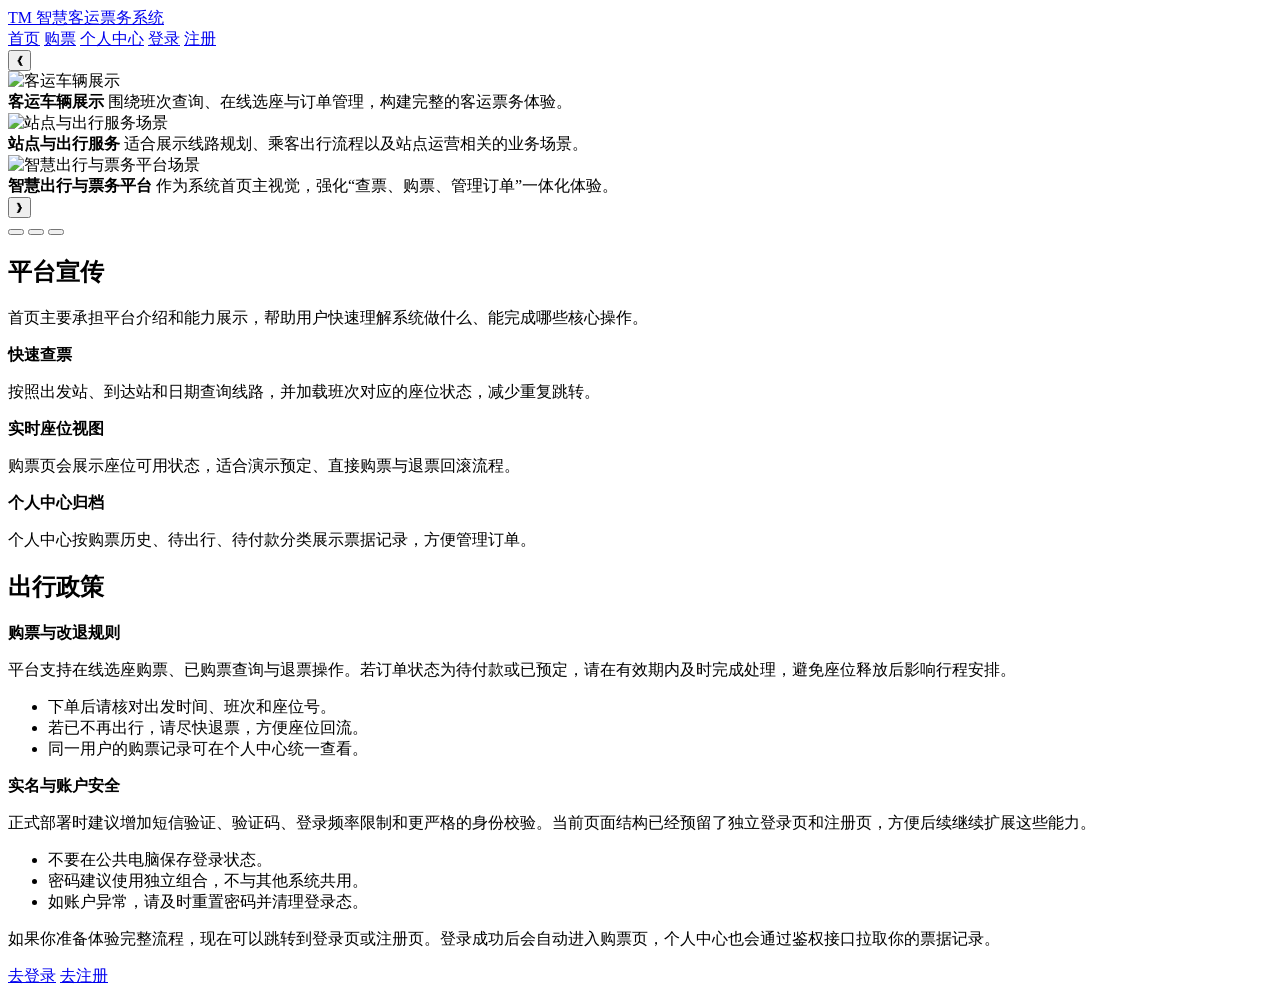
==== web/index.html @ fdf77e4e "init: migrate from mousav1/ticket to Books-QAQ/tickets - Rename module: github.com/mousav1/ticket ->" ====
<!DOCTYPE html>
<html lang="zh-CN">
<head>
  <meta charset="UTF-8">
  <meta name="viewport" content="width=device-width, initial-scale=1.0">
  <title>票务系统 | 首页</title>
  <link rel="stylesheet" href="/assets/css/base.css">
  <link rel="stylesheet" href="/assets/css/index.css">
  <script src="/assets/js/index.js" defer></script>
</head>
<body>
  <header class="topbar">
    <div class="topbar-inner">
      <a class="brand" href="/">
        <span class="brand-badge">TM</span>
        <span>智慧客运票务系统</span>
      </a>
      <nav class="nav-links" aria-label="主导航">
        <a class="is-primary" href="/">首页</a>
        <a href="/booking">购票</a>
        <a href="/profile">个人中心</a>
        <a href="/login">登录</a>
        <a href="/register">注册</a>
      </nav>
    </div>
  </header>

  <main>
    <section class="carousel-stage" aria-label="首页轮播图">
      <div class="carousel-shell">
        <button class="carousel-arrow prev" id="carousel-prev" type="button" aria-label="上一张">&#10094;</button>
        <div class="carousel-track">
          <article class="carousel-slide is-active">
            <img src="/photos/bus.jpg" alt="客运车辆展示">
            <div class="carousel-overlay">
              <strong>客运车辆展示</strong>
              <span>围绕班次查询、在线选座与订单管理，构建完整的客运票务体验。</span>
            </div>
          </article>
          <article class="carousel-slide">
            <img src="/photos/29412585_131322047083_2.jpg" alt="站点与出行服务场景">
            <div class="carousel-overlay">
              <strong>站点与出行服务</strong>
              <span>适合展示线路规划、乘客出行流程以及站点运营相关的业务场景。</span>
            </div>
          </article>
          <article class="carousel-slide">
            <img src="/photos/72899323877e4.png" alt="智慧出行与票务平台场景">
            <div class="carousel-overlay">
              <strong>智慧出行与票务平台</strong>
              <span>作为系统首页主视觉，强化“查票、购票、管理订单”一体化体验。</span>
            </div>
          </article>
        </div>
        <button class="carousel-arrow next" id="carousel-next" type="button" aria-label="下一张">&#10095;</button>
        <div class="carousel-dots">
          <button class="carousel-dot is-active" type="button" aria-label="跳到第 1 张"></button>
          <button class="carousel-dot" type="button" aria-label="跳到第 2 张"></button>
          <button class="carousel-dot" type="button" aria-label="跳到第 3 张"></button>
        </div>
      </div>
    </section>

    <div class="shell">
      <section class="section">
        <div class="section-head">
          <h2>平台宣传</h2>
          <p>首页主要承担平台介绍和能力展示，帮助用户快速理解系统做什么、能完成哪些核心操作。</p>
        </div>
        <div class="grid">
          <article class="panel span-4">
            <strong>快速查票</strong>
            <p>按照出发站、到达站和日期查询线路，并加载班次对应的座位状态，减少重复跳转。</p>
          </article>
          <article class="panel span-4">
            <strong>实时座位视图</strong>
            <p>购票页会展示座位可用状态，适合演示预定、直接购票与退票回滚流程。</p>
          </article>
          <article class="panel span-4">
            <strong>个人中心归档</strong>
            <p>个人中心按购票历史、待出行、待付款分类展示票据记录，方便管理订单。</p>
          </article>
        </div>
      </section>

      <section class="section">
        <div class="section-head">
          <h2>出行政策</h2>
        </div>
        <div class="grid">
          <article class="panel span-6">
            <strong>购票与改退规则</strong>
            <p>平台支持在线选座购票、已购票查询与退票操作。若订单状态为待付款或已预定，请在有效期内及时完成处理，避免座位释放后影响行程安排。</p>
            <ul>
              <li>下单后请核对出发时间、班次和座位号。</li>
              <li>若已不再出行，请尽快退票，方便座位回流。</li>
              <li>同一用户的购票记录可在个人中心统一查看。</li>
            </ul>
          </article>
          <article class="panel span-6">
            <strong>实名与账户安全</strong>
            <p>正式部署时建议增加短信验证、验证码、登录频率限制和更严格的身份校验。当前页面结构已经预留了独立登录页和注册页，方便后续继续扩展这些能力。</p>
            <ul>
              <li>不要在公共电脑保存登录状态。</li>
              <li>密码建议使用独立组合，不与其他系统共用。</li>
              <li>如账户异常，请及时重置密码并清理登录态。</li>
            </ul>
          </article>
        </div>
        <div class="cta-strip">
          <p>如果你准备体验完整流程，现在可以跳转到登录页或注册页。登录成功后会自动进入购票页，个人中心也会通过鉴权接口拉取你的票据记录。</p>
          <div class="actions">
            <a class="button-link btn-primary" href="/login">去登录</a>
            <a class="button-link btn-accent" href="/register">去注册</a>
          </div>
        </div>
      </section>
    </div>
  </main>
</body>
</html>
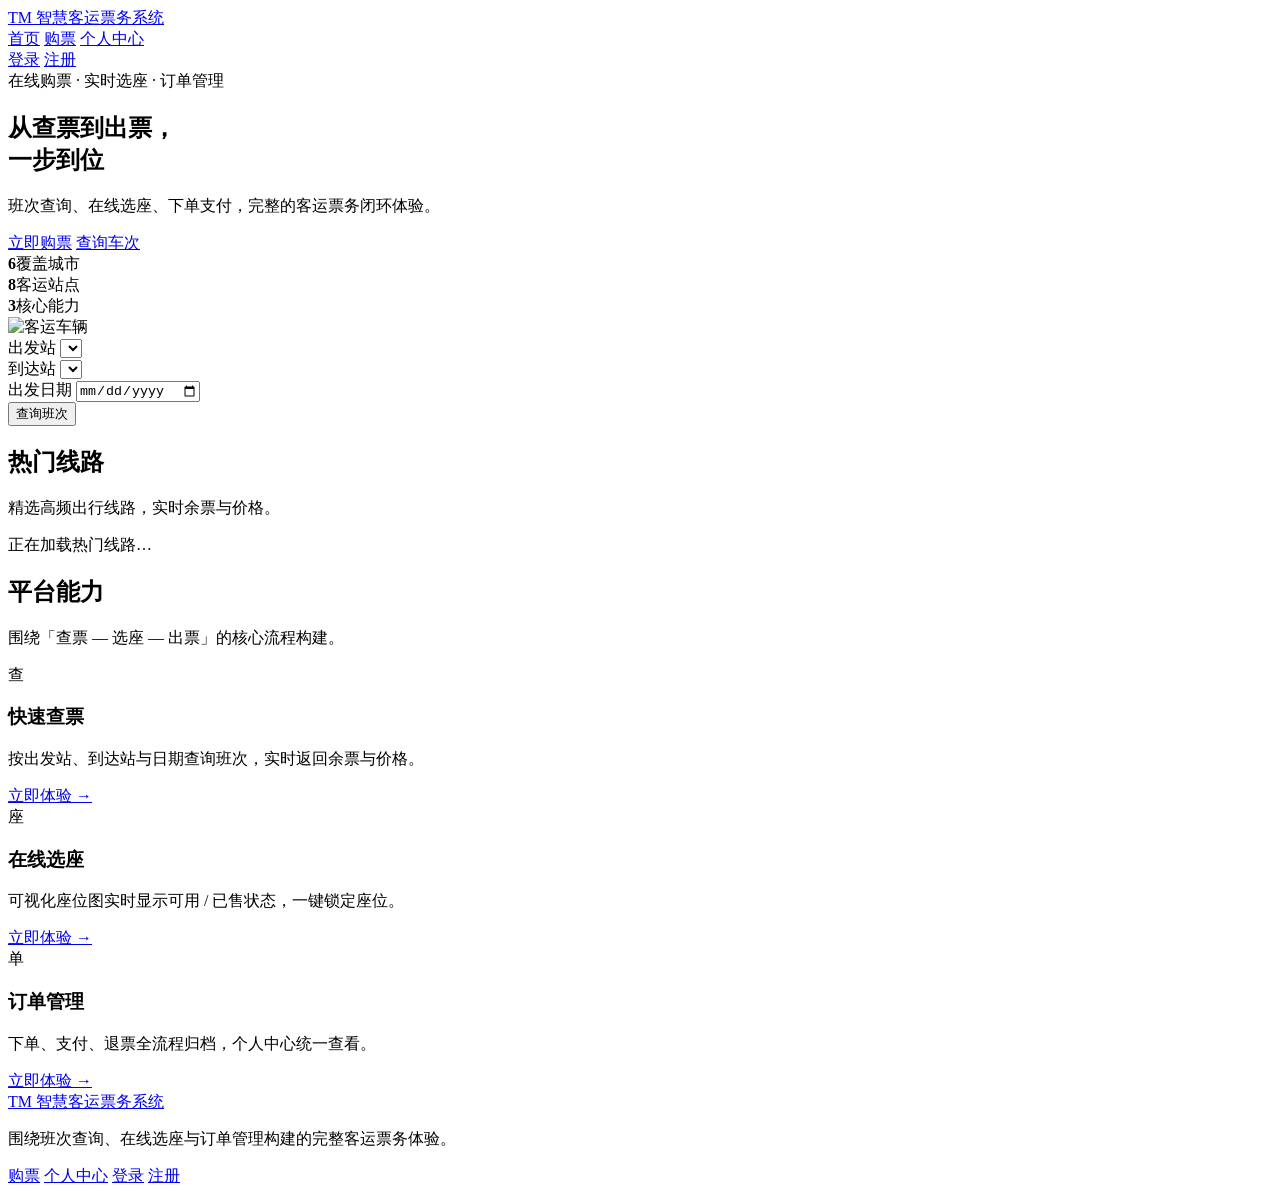
==== commit ab9a3e7d: "feat: 订单支付全链路 + 清理废弃异步购票链路 - 新增订单支付闭环: mock/支付宝双渠道、主动查单兜底、退款幂等 - 新增支付 Provider 抽象层 (internal/payment" ====
--- a/web/index.html
+++ b/web/index.html
@@ -4,9 +4,9 @@
   <meta charset="UTF-8">
   <meta name="viewport" content="width=device-width, initial-scale=1.0">
   <title>票务系统 | 首页</title>
-  <link rel="stylesheet" href="/assets/css/base.css">
-  <link rel="stylesheet" href="/assets/css/index.css">
-  <script src="/assets/js/index.js" defer></script>
+  <link rel="stylesheet" href="/assets/css/base.css?v=20260818-3">
+  <link rel="stylesheet" href="/assets/css/index.css?v=20260818-3">
+  <script src="/assets/js/index.js?v=20260818-3" defer></script>
 </head>
 <body>
   <header class="topbar">
@@ -15,107 +15,120 @@
         <span class="brand-badge">TM</span>
         <span>智慧客运票务系统</span>
       </a>
-      <nav class="nav-links" aria-label="主导航">
-        <a class="is-primary" href="/">首页</a>
-        <a href="/booking">购票</a>
-        <a href="/profile">个人中心</a>
-        <a href="/login">登录</a>
-        <a href="/register">注册</a>
-      </nav>
+      <div class="topbar-right">
+        <nav class="nav-links" aria-label="主导航">
+          <a class="is-primary" href="/">首页</a>
+          <a href="/booking">购票</a>
+          <a href="/profile">个人中心</a>
+        </nav>
+        <a class="nav-ghost" href="/login">登录</a>
+        <a class="nav-solid" href="/register">注册</a>
+      </div>
     </div>
   </header>
 
   <main>
-    <section class="carousel-stage" aria-label="首页轮播图">
-      <div class="carousel-shell">
-        <button class="carousel-arrow prev" id="carousel-prev" type="button" aria-label="上一张">&#10094;</button>
-        <div class="carousel-track">
-          <article class="carousel-slide is-active">
-            <img src="/photos/bus.jpg" alt="客运车辆展示">
-            <div class="carousel-overlay">
-              <strong>客运车辆展示</strong>
-              <span>围绕班次查询、在线选座与订单管理，构建完整的客运票务体验。</span>
-            </div>
-          </article>
-          <article class="carousel-slide">
-            <img src="/photos/29412585_131322047083_2.jpg" alt="站点与出行服务场景">
-            <div class="carousel-overlay">
-              <strong>站点与出行服务</strong>
-              <span>适合展示线路规划、乘客出行流程以及站点运营相关的业务场景。</span>
-            </div>
-          </article>
-          <article class="carousel-slide">
-            <img src="/photos/72899323877e4.png" alt="智慧出行与票务平台场景">
-            <div class="carousel-overlay">
-              <strong>智慧出行与票务平台</strong>
-              <span>作为系统首页主视觉，强化“查票、购票、管理订单”一体化体验。</span>
-            </div>
-          </article>
+    <!-- Hero -->
+    <section class="hero-section">
+      <div class="shell hero-inner">
+        <div class="hero-copy">
+          <span class="eyebrow">在线购票 · 实时选座 · 订单管理</span>
+          <h1>从查票到出票，<br>一步到位</h1>
+          <p class="lead">班次查询、在线选座、下单支付，完整的客运票务闭环体验。</p>
+          <div class="hero-actions">
+            <a class="btn-primary" href="/booking">立即购票</a>
+            <a class="btn-accent" href="#search">查询车次</a>
+          </div>
+          <div class="hero-stats">
+            <div class="stat"><strong>6</strong><span>覆盖城市</span></div>
+            <div class="stat"><strong>8</strong><span>客运站点</span></div>
+            <div class="stat"><strong>3</strong><span>核心能力</span></div>
+          </div>
         </div>
-        <button class="carousel-arrow next" id="carousel-next" type="button" aria-label="下一张">&#10095;</button>
-        <div class="carousel-dots">
-          <button class="carousel-dot is-active" type="button" aria-label="跳到第 1 张"></button>
-          <button class="carousel-dot" type="button" aria-label="跳到第 2 张"></button>
-          <button class="carousel-dot" type="button" aria-label="跳到第 3 张"></button>
+        <div class="hero-visual">
+          <img src="/photos/bus.jpg" alt="客运车辆">
         </div>
       </div>
     </section>
 
-    <div class="shell">
-      <section class="section">
-        <div class="section-head">
-          <h2>平台宣传</h2>
-          <p>首页主要承担平台介绍和能力展示，帮助用户快速理解系统做什么、能完成哪些核心操作。</p>
+    <!-- 车票查询条 -->
+    <section class="search-section" id="search">
+      <div class="shell">
+        <form class="search-bar" id="search-bar">
+          <div class="search-field">
+            <label for="origin-terminal">出发站</label>
+            <select id="origin-terminal" required></select>
+          </div>
+          <div class="search-field">
+            <label for="destination-terminal">到达站</label>
+            <select id="destination-terminal" required></select>
+          </div>
+          <div class="search-field">
+            <label for="departure-date">出发日期</label>
+            <input id="departure-date" type="date" required>
+          </div>
+          <button class="btn-primary search-submit" type="submit">查询班次</button>
+        </form>
+      </div>
+    </section>
+
+    <!-- 热门线路 -->
+    <section class="shell section">
+      <div class="section-head">
+        <h2>热门线路</h2>
+        <p class="lead">精选高频出行线路，实时余票与价格。</p>
+      </div>
+      <div class="route-grid" id="route-grid">
+        <div class="empty">正在加载热门线路…</div>
+      </div>
+    </section>
+
+    <!-- 平台能力 -->
+    <section class="shell section">
+      <div class="section-head">
+        <h2>平台能力</h2>
+        <p class="lead">围绕「查票 — 选座 — 出票」的核心流程构建。</p>
+      </div>
+      <div class="feature-grid">
+        <article class="feature-card">
+          <div class="feature-icon">查</div>
+          <h3>快速查票</h3>
+          <p>按出发站、到达站与日期查询班次，实时返回余票与价格。</p>
+          <a class="feature-link" href="/booking">立即体验 <span>→</span></a>
+        </article>
+        <article class="feature-card">
+          <div class="feature-icon">座</div>
+          <h3>在线选座</h3>
+          <p>可视化座位图实时显示可用 / 已售状态，一键锁定座位。</p>
+          <a class="feature-link" href="/booking">立即体验 <span>→</span></a>
+        </article>
+        <article class="feature-card">
+          <div class="feature-icon">单</div>
+          <h3>订单管理</h3>
+          <p>下单、支付、退票全流程归档，个人中心统一查看。</p>
+          <a class="feature-link" href="/profile">立即体验 <span>→</span></a>
+        </article>
+      </div>
+    </section>
+
+    <!-- 页脚 -->
+    <footer class="footer">
+      <div class="shell footer-inner">
+        <div class="footer-brand">
+          <a class="brand" href="/">
+            <span class="brand-badge">TM</span>
+            <span>智慧客运票务系统</span>
+          </a>
+          <p>围绕班次查询、在线选座与订单管理构建的完整客运票务体验。</p>
         </div>
-        <div class="grid">
-          <article class="panel span-4">
-            <strong>快速查票</strong>
-            <p>按照出发站、到达站和日期查询线路，并加载班次对应的座位状态，减少重复跳转。</p>
-          </article>
-          <article class="panel span-4">
-            <strong>实时座位视图</strong>
-            <p>购票页会展示座位可用状态，适合演示预定、直接购票与退票回滚流程。</p>
-          </article>
-          <article class="panel span-4">
-            <strong>个人中心归档</strong>
-            <p>个人中心按购票历史、待出行、待付款分类展示票据记录，方便管理订单。</p>
-          </article>
+        <div class="footer-links">
+          <a href="/booking">购票</a>
+          <a href="/profile">个人中心</a>
+          <a href="/login">登录</a>
+          <a href="/register">注册</a>
         </div>
-      </section>
-
-      <section class="section">
-        <div class="section-head">
-          <h2>出行政策</h2>
-        </div>
-        <div class="grid">
-          <article class="panel span-6">
-            <strong>购票与改退规则</strong>
-            <p>平台支持在线选座购票、已购票查询与退票操作。若订单状态为待付款或已预定，请在有效期内及时完成处理，避免座位释放后影响行程安排。</p>
-            <ul>
-              <li>下单后请核对出发时间、班次和座位号。</li>
-              <li>若已不再出行，请尽快退票，方便座位回流。</li>
-              <li>同一用户的购票记录可在个人中心统一查看。</li>
-            </ul>
-          </article>
-          <article class="panel span-6">
-            <strong>实名与账户安全</strong>
-            <p>正式部署时建议增加短信验证、验证码、登录频率限制和更严格的身份校验。当前页面结构已经预留了独立登录页和注册页，方便后续继续扩展这些能力。</p>
-            <ul>
-              <li>不要在公共电脑保存登录状态。</li>
-              <li>密码建议使用独立组合，不与其他系统共用。</li>
-              <li>如账户异常，请及时重置密码并清理登录态。</li>
-            </ul>
-          </article>
-        </div>
-        <div class="cta-strip">
-          <p>如果你准备体验完整流程，现在可以跳转到登录页或注册页。登录成功后会自动进入购票页，个人中心也会通过鉴权接口拉取你的票据记录。</p>
-          <div class="actions">
-            <a class="button-link btn-primary" href="/login">去登录</a>
-            <a class="button-link btn-accent" href="/register">去注册</a>
-          </div>
-        </div>
-      </section>
-    </div>
+      </div>
+    </footer>
   </main>
 </body>
 </html>
